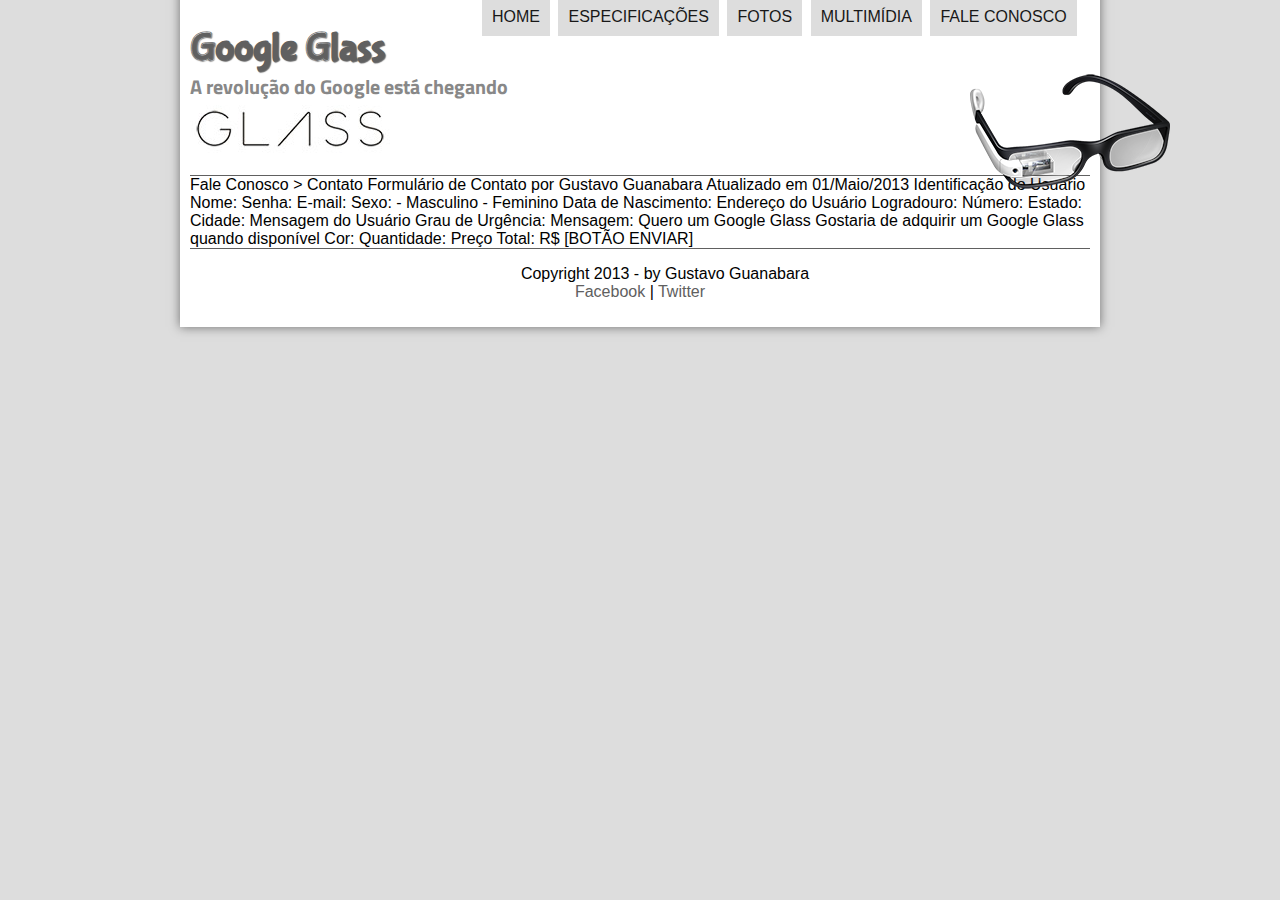
==== fale-conosco.html @ 52d75a0e "fisrt commit" ====
<!DOCTYPE html>
<html lang="pt-br">
    <head>
        <meta charset="utf-8">
        <title>Tudo sobre Google Glass</title>
        <link rel="stylesheet" type="text/css" href="./css/estilo.css">
    </head>
    <script language="javascript" src="./js/funcoes.js"></script>
    <body>
        <div id="interface">
            <header id="cabecalho">
                <hgroup>
                    <h1>Google Glass</h1>
                    <h2>A revolução do Google está chegando</h2>
                </hgroup>
                <img id="icone" src="./media/images/glass-oculos-preto-peq.png">
                <nav id="menu">
                    <h1>Menu Principal</h1>
                    <ul>
                        <li onmouseover="mudaFoto('./media/images/home.png')" onmouseout="mudaFoto('./media/images/contato.png')"><a href="index.html" target="_self">Home</a></li>
                        <li onmouseover="mudaFoto('./media/images/especificacoes.png')" onmouseout="mudaFoto('./media/images/contato.png')"><a href="specs.html" target="_self">Especificações</a></li>
                        <li onmouseover="mudaFoto('./media/images/fotos.png')" onmouseout="mudaFoto('./media/images/contato.png')"><a href="fotos.html" target="_self">Fotos</a></li>
                        <li onmouseover="mudaFoto('./media/images/multimidia.png')" onmouseout="mudaFoto('./media/images/contato.png')"><a href="multimidia.html" target="_self">Multimídia</a></li>
                        <li onmouseover="mudaFoto('./media/images/contato.png')" onmouseout="mudaFoto('./media/images/contato.png')"><a href="fale-conosco.html" target="_self">Fale conosco</a></li>
                    </ul>
                </nav>
            </header>
            Fale Conosco > Contato
            Formulário de Contato
            por Gustavo Guanabara
            Atualizado em 01/Maio/2013

            Identificação do Usuário
                Nome:
                Senha:
                E-mail:
                Sexo:
                    - Masculino
                    - Feminino
                Data de Nascimento:

            Endereço do Usuário
                Logradouro:
                Número:
                Estado:
                Cidade:

            Mensagem do Usuário
                Grau de Urgência:
                Mensagem:

            Quero um Google Glass
                Gostaria de adquirir um Google Glass quando disponível
                Cor:
                Quantidade:
                Preço Total: R$


            [BOTÃO ENVIAR]
            <footer id="rodape">
                <p>Copyright 2013 - by Gustavo Guanabara<br>
                <a href="https://www.facebook.com/" target="_blank">Facebook</a> | 
                <a href="https://twitter.com/" target="_blank">Twitter</a></p>
            </footer>
        </div>
    </body>
</html>
---- css/estilo.css ----
@charset "utd-8";
@import url('https://fonts.googleapis.com/css2?family=Titillium+Web&display=swap');
@font-face {
    font-family: 'FonteLogo';
    src: url(../media/fonts/bubblegum-sans-regular.otf);
}

body{
    font-family: Arial, sans-serif;
    background-color: #dddddd;
    color: rgba(0, 0, 0, 1);
}

div#interface{
    width: 900px;
    background-color: #ffffff;
    margin: -20px auto 10px auto;
    box-shadow: 0px 0px 10px rgba(0, 0, 0, .5);
    padding: 10px;
}

p{
    text-align: justify;
    text-indent: 50px;
}

a{
    color: #606060;
    text-decoration: none;
}

a:hover{
    text-decoration: underline; 
}

header#cabecalho img#icone{
    position: absolute;
    left: 970px;
    top: 70px;
}

header#cabecalho{
    border-bottom: 1px #606060 solid;
    height: 150px;
    background: url(../media/images/glass-logo-peq.jpg) no-repeat 0px 80px;
}

header#cabecalho h1{
    font-family: 'FonteLogo', sans-serif;
    font-size: 30pt;
    color: #606060;
    text-shadow: 1px 1px 1px rgba(0, 0, 0, .6);
    padding: 0px;
    margin-bottom: 0px;
}

header#cabecalho h2{
    font-family: 'Titillium Web', sans-serif;
    color: #888888;
    font-size: 15pt;
    padding: 0px;
    margin-top: 0px;
}

/* imagens com legendas */

figure.foto-legenda{
    position: relative;
    border: 8px solid white;
    box-shadow: 1px 1px 4px black;
}

figure.foto-legenda img{
    width: 100%;
    height: 100%;
}

figure.foto-legenda figcaption{
    opacity: 0;
    position: absolute;
    top: 0px;
    background-color: rgba(0,0,0,0.4);
    color: white;
    width: 100%;
    height: 100%;
    box-sizing: border-box;
    padding: 10px;
    transition: opacity 1s;
}

figure.foto-legenda:hover figcaption{
    opacity: 1;
}

/* menu */

nav#menu{
    display: block;
}

nav#menu ul{
    list-style: none;
    text-transform: uppercase;
    position: absolute;
    left: 440px;
    top: -20px;
}

nav#menu li{
    display: inline-block;
    background-color: #dddddd;
    padding: 10px;
    margin: 2px;
    transition: background-color 1s;
}

nav#menu li:hover{
    background-color: #606060;
}

nav#menu h1{
    display: none;
}

nav#menu a{
    color: #181818;
    text-decoration: none;
}

nav#menu a:hover{
    color: #ffffff;
    text-decoration: underline;
}

section#corpo{
    display: block;
    width: 500px;
    float: left;
    border-right: 1px solid #606060;
    padding-right: 15px;
}

article#noticia-principal h2{
    font-size: 13pt;
    color: #606060;
    background-color: #dddddd;
    padding: 5px 0px 5px 10px;
    margin: 10px 0px 10px 0px;
}

header#cabecalho-artigo h1{
    font-family: 'FonteLogo', sans-serif;
    font-size: 20pt;
    color: #606060;
    margin-bottom: 0px;
    margin-top: 0px;
}

header#cabecalho-artigo h2{
    font-size: 13pt;
    color: #cecece;
    background-color: #ffffff;
    margin: 0px;
}

header#cabecalho-artigo h3{
    font-size: 12px;
    color: #606060;
}

.direita{
    text-align: right;
}

table#tabelaspec{
    border: 1px solid #606060;
    border-spacing: 0px;
    margin-left: auto;
    margin-right: auto;
}

table#tabelaspec td{
    border: 1px solid #606060;
    padding: 10px;
}

table#tabelaspec td.ce{
    color: #ffffff;
    background-color: #606060;
    vertical-align: top;
    font-weight: bold
}

table#tabelaspec td.cd{
    background-color: #cecece;
}

table#tabelaspec caption{
    color: #888888;
    font-size: 13pt;
    font-weight: bolder;
}

table#tabelaspec caption span{
    display: block;
    float: right;
    color: #000000;
    font-size: 8pt;
    margin-top: 10px;
}

aside#lateral{
    display: block;
    width: 350px;
    float: right;
    background-color: #dddddd;
    padding: 10px;
    margin-top: 10px;
    box-shadow: 2px 2px 2px rgba(0, 0, 0, .5);
}

aside#lateral h1{
    font-family: 'FonteLogo', sans-serif;
    font-size: 20pt;
    color: #606060;
    margin-top: 0px;
}

aside#lateral h2{
    background-color: #606060;
    font-size: 13pt;
    color: #ffffff;
    padding: 5px;
}

footer#rodape{
    clear: both;
    border-top: 1px solid #606060;
}

footer#rodape p{
    text-align: center;
}
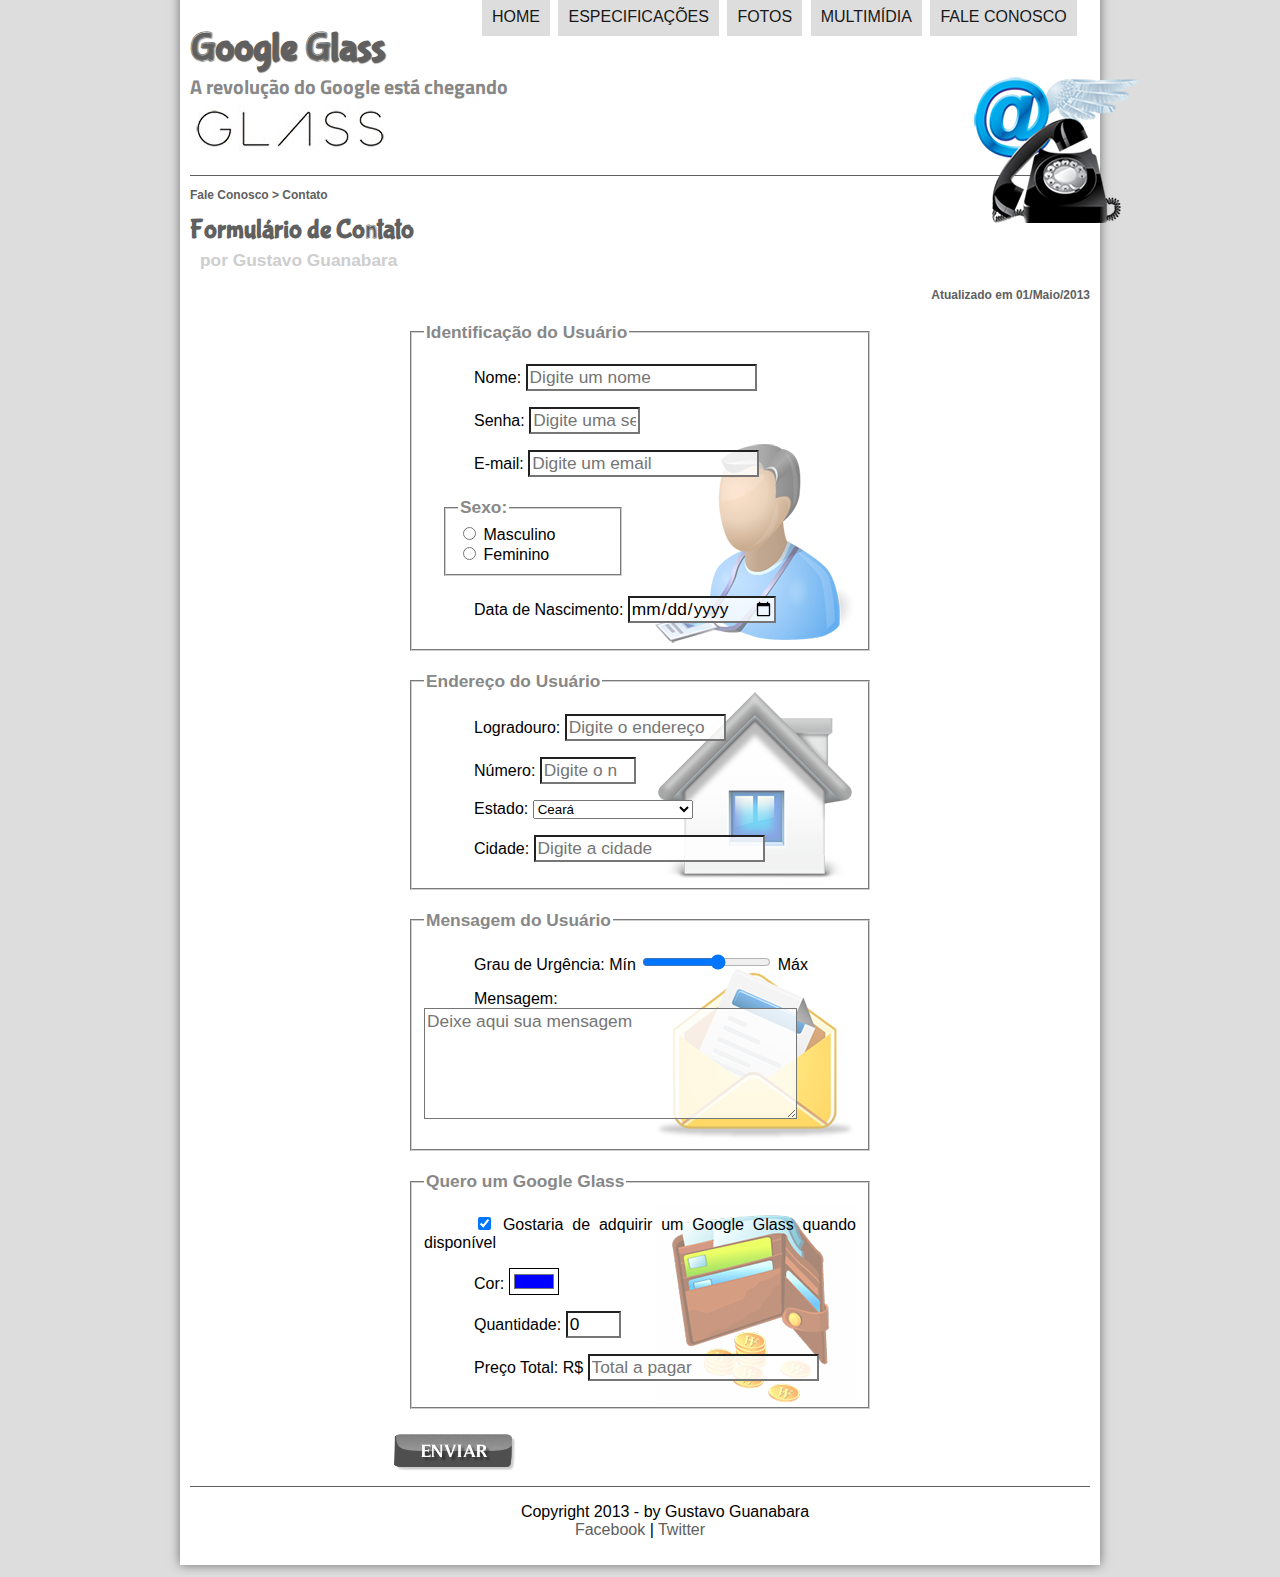
==== commit 69ab75d4: "finalizando" ====
--- a/fale-conosco.html
+++ b/fale-conosco.html
@@ -4,8 +4,16 @@
         <meta charset="utf-8">
         <title>Tudo sobre Google Glass</title>
         <link rel="stylesheet" type="text/css" href="./css/estilo.css">
+        <link rel="stylesheet" type="text/css" href="./css/form.css">
     </head>
     <script language="javascript" src="./js/funcoes.js"></script>
+    <script>
+        function calc_total(){
+            var qtd = parseInt(document.getElementById('cQtd').value);
+            tot = qtd*1500;
+            document.getElementById('cTot').value = tot;
+        }
+    </script>
     <body>
         <div id="interface">
             <header id="cabecalho">
@@ -13,7 +21,7 @@
                     <h1>Google Glass</h1>
                     <h2>A revolução do Google está chegando</h2>
                 </hgroup>
-                <img id="icone" src="./media/images/glass-oculos-preto-peq.png">
+                <img id="icone" src="./media/images/contato.png">
                 <nav id="menu">
                     <h1>Menu Principal</h1>
                     <ul>
@@ -25,38 +33,114 @@
                     </ul>
                 </nav>
             </header>
-            Fale Conosco > Contato
-            Formulário de Contato
-            por Gustavo Guanabara
-            Atualizado em 01/Maio/2013
-
-            Identificação do Usuário
-                Nome:
-                Senha:
-                E-mail:
-                Sexo:
-                    - Masculino
-                    - Feminino
-                Data de Nascimento:
-
-            Endereço do Usuário
-                Logradouro:
-                Número:
-                Estado:
-                Cidade:
-
-            Mensagem do Usuário
-                Grau de Urgência:
-                Mensagem:
-
-            Quero um Google Glass
-                Gostaria de adquirir um Google Glass quando disponível
-                Cor:
-                Quantidade:
-                Preço Total: R$
-
-
-            [BOTÃO ENVIAR]
+            <section id="corpo-full">
+                <article id="noticia-principal">
+                    <header id="cabecalho-artigo">
+                        <hgroup>
+                            <h3>Fale Conosco > Contato</h3>
+                            <h1>Formulário de Contato</h1>
+                            <h2>por Gustavo Guanabara</h2>
+                            <h3 class="direita">Atualizado em 01/Maio/2013</h3>
+                        </hgroup>
+                    </header>
+                    <form method="post" id="fContato" action="mailto:alguem@gmail.com" oninput="calc_total();">
+                        <fieldset id="usuario">
+                            <legend>Identificação do Usuário</legend>
+                                <p>
+                                    <label for="cNome">Nome:</label>
+                                    <input type="text" name="tNome" id="cNome" size="20" maxlength="30" placeholder="Digite um nome">
+                                </p>
+                                <p>
+                                    <label for="cSenha">Senha:</label>
+                                    <input type="password" name="tSenha" id="cSenha" size="8" maxlength="8" placeholder="Digite uma senha">
+                                </p>
+                                <p>
+                                    <label for="cMail">E-mail:</label>
+                                    <input type="email" name="tMail" id="cMail" size="20" maxlength="40" placeholder="Digite um email">
+                                </p>
+                                <fieldset id="sexo">
+                                    <legend>Sexo:</legend>
+                                    <input type="radio" name="tSexo" id="cMasc">
+                                    <label for="cMasc">Masculino</label><br>
+                                    <input type="radio" name="tSexo" id="cFem">
+                                    <label for="cFem">Feminino</label>  
+                                </fieldset>
+                                <p>
+                                    <label for="cNasc">Data de Nascimento: </label>
+                                    <input type="date" name="tNasc" id="cNasc">
+                                </p>
+                        </fieldset>
+                        <fieldset id="endereco">
+                            <legend>Endereço do Usuário</legend>
+                                <p>
+                                    <label for="cRua">Logradouro:</label>
+                                    <input type="text" name="tRua" id="cRua" size="13" maxlength="80" placeholder="Digite o endereço">
+                                </p>
+                                <p>
+                                    <label for="cNum">Número:</label>
+                                    <input type="number" name="tNum" id="cNum" min="0" max="99999" placeholder="Digite o número">
+                                </p>
+                                <p>
+                                    <label for="cEst">Estado:</label>
+                                    <select name="tEst" id="cEst">
+                                        <optgroup label="Nordeste">
+                                            <option value="CE" selected>Ceará</option>
+                                            <option value="RN">Rio Grande do Norte</option>
+                                        </optgroup>
+                                        <optgroup label="Sudeste">
+                                            <option value="SP">São Paulo</option>
+                                            <option value="MG">Minas Gerais</option>
+                                        </optgroup>
+                                        <optgroup label="Sul">
+                                            <option value="PR">Paraná</option>
+                                        </optgroup>
+                                        <optgroup label="Centro-Oeste">
+                                            <option value="MT">Mato Grosso</option>
+                                        </optgroup>
+                                        <optgroup label="Norte">
+                                            <option value="AC">Acre</option>
+                                        </optgroup>
+                                    </select>
+                                </p>
+                                <p>
+                                    <label for="cCid">Cidade:</label>
+                                    <input type="text" name="tCid" id="cCid" size="20" maxlength="40" placeholder="Digite a cidade">
+                                </p>
+                        </fieldset>
+                        <fieldset id="mensagem">
+                            <legend>Mensagem do Usuário</legend>
+                                <p>
+                                    <label for="cUrg">Grau de Urgência:</label>
+                                     Mín <input type="range" name="tUrg" id="cUrg" min="0" max="10" step="2"> Máx 
+                                </p>
+                                <p>
+                                    <label for="cMsg">Mensagem:</label>
+                                    <textarea name="tMsg" id="cMsg" cols="35" rows="5" placeholder="Deixe aqui sua mensagem"></textarea>
+                                </p>
+                        </fieldset>
+                        <fieldset id="pedido">
+                            <legend>Quero um Google Glass</legend>
+                                <p>
+                                    <input type="checkbox" name="tPed" id="cPed" checked> 
+                                    <label for="cPed">Gostaria de adquirir um Google Glass quando disponível</label>
+                                </p>
+                                <p>
+                                    <label for="cCor">Cor:</label>
+                                    <input type="color" name="tCor" id="cCor" value="#0000FF">
+                                </p>
+                                <p>
+                                    <label for="cQtd">Quantidade:</label>
+                                    <input type="number" name="tQtd" id="cQtd" min="0" max="5" value="0">
+                                </p>
+                                <p>
+                                    <label for="cTot">Preço Total: R$</label>
+                                    <input type="text" name="tTot" id="cTot" placeholder="Total a pagar" readonly>
+                                </p>
+                        </fieldset>
+                        <input type="image" name="tEnviar" src="./media/images/botao-enviar.png">
+                    </form>
+                </article>
+            </section>
             <footer id="rodape">
                 <p>Copyright 2013 - by Gustavo Guanabara<br>
                 <a href="https://www.facebook.com/" target="_blank">Facebook</a> | 
--- a/css/form.css
+++ b/css/form.css
@@ -0,0 +1,49 @@
+@charset "utf-8";
+
+form{
+    width: 500px;
+    margin: auto;
+}
+
+input, textarea{
+    font-family: sans-serif;
+    font-weight: normal;
+    font-size: 13pt;
+    background-color: rgba(255, 255, 255, .8);
+}
+
+input:hover, textarea:hover{
+    background-color: #dddddd;
+}
+
+legend{
+    color: #888888;
+    font-weight: bold;
+    font-size: 13pt;
+    font-family: sans-serif;
+}
+
+fieldset{
+    border-color: #cecece;
+    margin: 20px;
+}
+
+fieldset#sexo{
+    width: 150px;
+}
+
+fieldset#usuario{
+    background: url(../media/images/icone-contato.png) no-repeat 95% 95%;
+}
+
+fieldset#endereco{
+    background: url(../media/images/icone-endereco.png) no-repeat 95% 95%;
+}
+
+fieldset#mensagem{
+    background: url(../media/images/icone-mensagem.png) no-repeat 95% 95%;
+}
+
+fieldset#pedido{
+    background: url(../media/images/icone-pagamento.png) no-repeat 95% 95%;
+}
